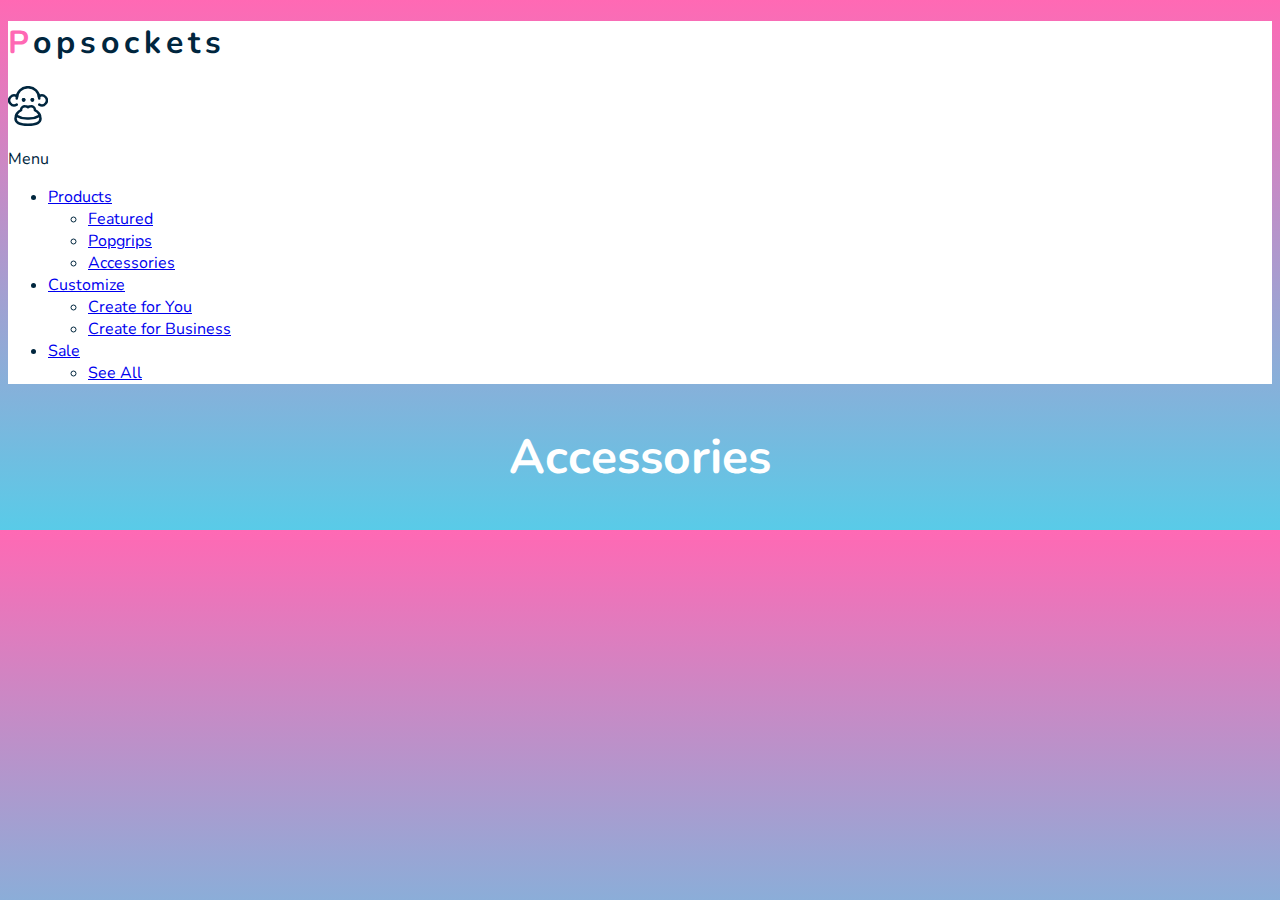
==== accessories.html @ 3b638ccc "followed build 3 day1" ====
<!DOCTYPE html>
<html lang="en">
<head>
    <meta charset="UTF-8">
    <meta http-equiv="X-UA-Compatible" content="IE=edge">
    <meta name="viewport" content="width=device-width, initial-scale=1.0">
    <title>Build - Toggle Nav with Dropdown - Accessories</title>
    <!-- Google fonts -->
    <link rel="preconnect" href="https://fonts.gstatic.com">
    <link href="https://fonts.googleapis.com/css2?family=Nunito&display=swap" rel="stylesheet">
    
    <link rel="stylesheet" href="css/reset.css">
    <link rel="stylesheet" href="css/styles.css">
</head>
    <body>
        <header>
            <h1><a href="index.html">Popsockets</a></h1>
            <div class="menu-icon">
                <svg xmlns="http://www.w3.org/2000/svg" viewBox="0 0 24 24"><defs><style>.cls-1{fill:none;stroke:currentColor;stroke-linecap:round;stroke-linejoin:round;stroke-width:1.5px;}</style></defs><title>monkey-2</title><path class="cls-1" d="M5.25,7.456a6.75,6.75,0,0,1,13.5,0"/><path class="cls-1" d="M9.375,7.875a.375.375,0,0,1,.375.375"/><path class="cls-1" d="M9,8.25a.375.375,0,0,1,.375-.375"/><path class="cls-1" d="M9.375,8.625A.375.375,0,0,1,9,8.25"/><path class="cls-1" d="M9.75,8.25a.375.375,0,0,1-.375.375"/><path class="cls-1" d="M14.625,7.875A.375.375,0,0,1,15,8.25"/><path class="cls-1" d="M14.25,8.25a.375.375,0,0,1,.375-.375"/><path class="cls-1" d="M14.625,8.625a.375.375,0,0,1-.375-.375"/><path class="cls-1" d="M15,8.25a.375.375,0,0,1-.375.375"/><path class="cls-1" d="M16.141,14.479a1.933,1.933,0,0,0,.026-.229,2.26,2.26,0,0,0-2.5-2.084A2.64,2.64,0,0,0,12,12.75a2.64,2.64,0,0,0-1.667-.584,2.26,2.26,0,0,0-2.5,2.084,1.933,1.933,0,0,0,.026.229A5.928,5.928,0,0,0,4.5,19.5c0,2.692,3.358,3.75,7.5,3.75s7.5-1.058,7.5-3.75A5.928,5.928,0,0,0,16.141,14.479Z"/><path class="cls-1" d="M4.849,17.733A13.256,13.256,0,0,0,12,19.5a13.243,13.243,0,0,0,7.151-1.767"/><path class="cls-1" d="M5.383,6.123a3,3,0,1,0-.133,5.086"/><path class="cls-1" d="M18.617,6.123a3,3,0,1,1,.133,5.086"/></svg>
                <p>Menu</p>
            </div>
            <nav>
                <ul class="main-menu">
                    <li>
                        <a href="products.html">Products</a>
                        <ul class="dropdown-menu">
                            <li><a href="featured.html">Featured</a></li>
                            <li><a href="popgrips.html">Popgrips</a></li>
                            <li><a href="accessories.html">Accessories</a></li>
                        </ul>
                    </li>
                    <li>
                        <a href="customize.html">Customize</a>
                        <ul class="dropdown-menu">
                            <li><a href="create-for-you.html">Create for You</a></li>
                            <li><a href="create-for-business.html">Create for Business</a></li>
                        </ul>
                    </li>
                    <li>
                        <a href="sale.html">Sale</a>
                        <ul class="dropdown-menu">
                            <li><a href="see-all.html">See All</a></li>
                        </ul>
                    </li>
                </ul>
            </nav>
        </header>
        <section>
            <h2>Accessories</h2>
        </section>
        <script src="js/main.js"></script>
    </body>
</html>
---- css/styles.css ----
body {
    background: linear-gradient(rgb(255, 105, 180), rgb(89, 203, 232));
    font-family: 'Nunito', sans-serif;
    color: #00263e;
}

.container {
    padding: 1rem;
}

/* TYPOGRAPHY */
h1 a {
    color: #00263e;
    text-decoration: none;
}

h1 {
    letter-spacing: 5px;
}

h1::first-letter {
    color: rgb(255, 105, 180);
}

h2 {
    font-size: 3rem;
    text-align: center;
    color: #fff;
}

header {
    background-color: #fff;
}

.menu-icon {
    width: 40px;
    text-align: center;
}

header .flex-container {
    display: flex;
    justify-content: space-between;
}

@media only screen and (min-width: 1300px) {
    .container {
        padding: 1rem 0;
        width: 79.125rem;
        margin: 0 auto;
    }
}
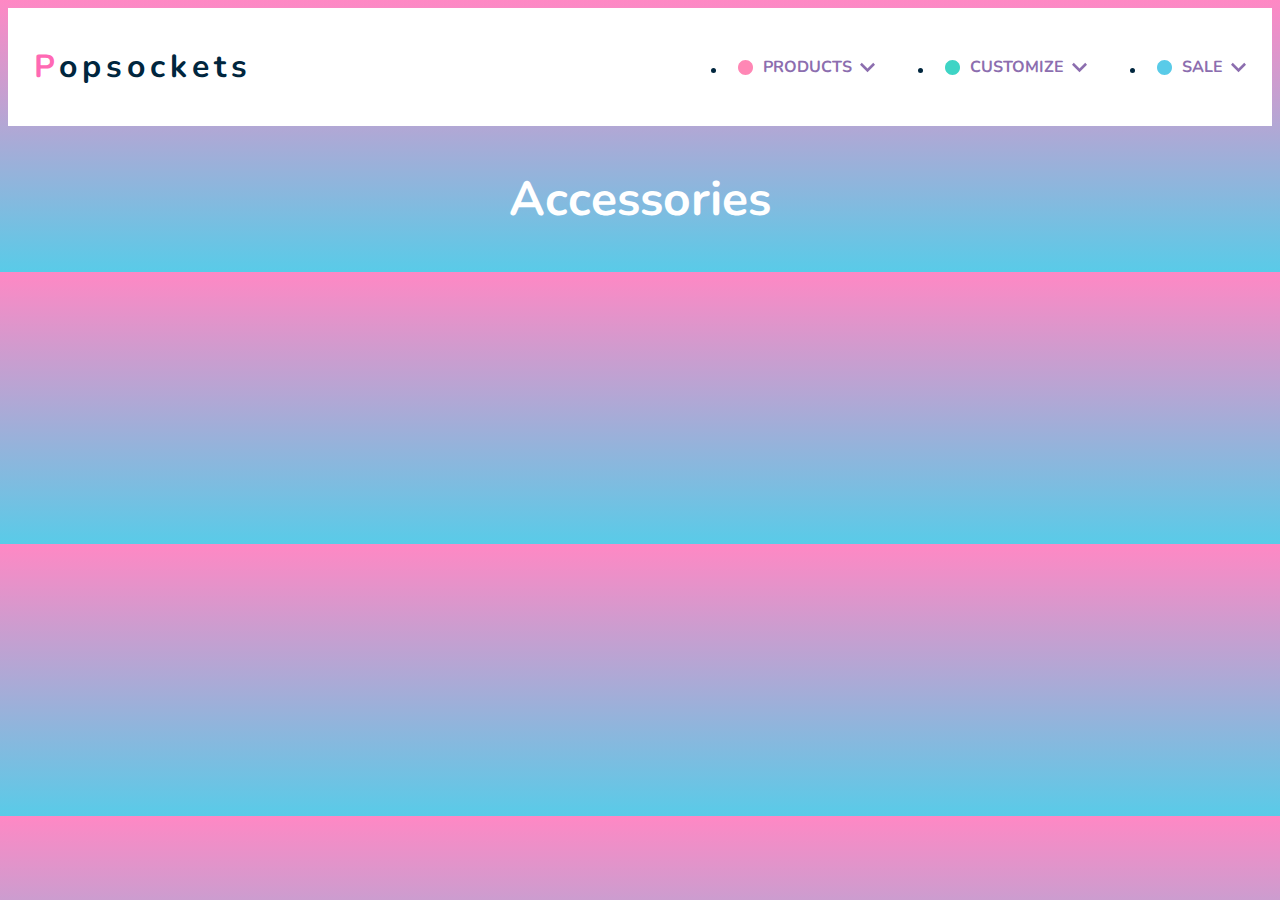
==== commit 10d4b82b: "Finished in-class build #3" ====
--- a/accessories.html
+++ b/accessories.html
@@ -14,36 +14,61 @@
 </head>
     <body>
         <header>
-            <h1><a href="index.html">Popsockets</a></h1>
-            <div class="menu-icon">
-                <svg xmlns="http://www.w3.org/2000/svg" viewBox="0 0 24 24"><defs><style>.cls-1{fill:none;stroke:currentColor;stroke-linecap:round;stroke-linejoin:round;stroke-width:1.5px;}</style></defs><title>monkey-2</title><path class="cls-1" d="M5.25,7.456a6.75,6.75,0,0,1,13.5,0"/><path class="cls-1" d="M9.375,7.875a.375.375,0,0,1,.375.375"/><path class="cls-1" d="M9,8.25a.375.375,0,0,1,.375-.375"/><path class="cls-1" d="M9.375,8.625A.375.375,0,0,1,9,8.25"/><path class="cls-1" d="M9.75,8.25a.375.375,0,0,1-.375.375"/><path class="cls-1" d="M14.625,7.875A.375.375,0,0,1,15,8.25"/><path class="cls-1" d="M14.25,8.25a.375.375,0,0,1,.375-.375"/><path class="cls-1" d="M14.625,8.625a.375.375,0,0,1-.375-.375"/><path class="cls-1" d="M15,8.25a.375.375,0,0,1-.375.375"/><path class="cls-1" d="M16.141,14.479a1.933,1.933,0,0,0,.026-.229,2.26,2.26,0,0,0-2.5-2.084A2.64,2.64,0,0,0,12,12.75a2.64,2.64,0,0,0-1.667-.584,2.26,2.26,0,0,0-2.5,2.084,1.933,1.933,0,0,0,.026.229A5.928,5.928,0,0,0,4.5,19.5c0,2.692,3.358,3.75,7.5,3.75s7.5-1.058,7.5-3.75A5.928,5.928,0,0,0,16.141,14.479Z"/><path class="cls-1" d="M4.849,17.733A13.256,13.256,0,0,0,12,19.5a13.243,13.243,0,0,0,7.151-1.767"/><path class="cls-1" d="M5.383,6.123a3,3,0,1,0-.133,5.086"/><path class="cls-1" d="M18.617,6.123a3,3,0,1,1,.133,5.086"/></svg>
-                <p>Menu</p>
-            </div>
-            <nav>
-                <ul class="main-menu">
-                    <li>
-                        <a href="products.html">Products</a>
-                        <ul class="dropdown-menu">
-                            <li><a href="featured.html">Featured</a></li>
-                            <li><a href="popgrips.html">Popgrips</a></li>
-                            <li><a href="accessories.html">Accessories</a></li>
-                        </ul>
-                    </li>
-                    <li>
-                        <a href="customize.html">Customize</a>
-                        <ul class="dropdown-menu">
-                            <li><a href="create-for-you.html">Create for You</a></li>
-                            <li><a href="create-for-business.html">Create for Business</a></li>
-                        </ul>
-                    </li>
-                    <li>
-                        <a href="sale.html">Sale</a>
-                        <ul class="dropdown-menu">
-                            <li><a href="see-all.html">See All</a></li>
-                        </ul>
-                    </li>
-                </ul>
-            </nav>
+            <div class="container">
+                <div class="flex-container">
+                    <h1><a href="index.html">Popsockets</a></h1>
+                    <div class="menu-icon">
+                        <svg xmlns="http://www.w3.org/2000/svg" viewBox="0 0 24 24"><defs><style>.cls-1{fill:none;stroke:currentColor;stroke-linecap:round;stroke-linejoin:round;stroke-width:1.5px;}</style></defs><title>monkey-2</title><path class="cls-1" d="M5.25,7.456a6.75,6.75,0,0,1,13.5,0"/><path class="cls-1" d="M9.375,7.875a.375.375,0,0,1,.375.375"/><path class="cls-1" d="M9,8.25a.375.375,0,0,1,.375-.375"/><path class="cls-1" d="M9.375,8.625A.375.375,0,0,1,9,8.25"/><path class="cls-1" d="M9.75,8.25a.375.375,0,0,1-.375.375"/><path class="cls-1" d="M14.625,7.875A.375.375,0,0,1,15,8.25"/><path class="cls-1" d="M14.25,8.25a.375.375,0,0,1,.375-.375"/><path class="cls-1" d="M14.625,8.625a.375.375,0,0,1-.375-.375"/><path class="cls-1" d="M15,8.25a.375.375,0,0,1-.375.375"/><path class="cls-1" d="M16.141,14.479a1.933,1.933,0,0,0,.026-.229,2.26,2.26,0,0,0-2.5-2.084A2.64,2.64,0,0,0,12,12.75a2.64,2.64,0,0,0-1.667-.584,2.26,2.26,0,0,0-2.5,2.084,1.933,1.933,0,0,0,.026.229A5.928,5.928,0,0,0,4.5,19.5c0,2.692,3.358,3.75,7.5,3.75s7.5-1.058,7.5-3.75A5.928,5.928,0,0,0,16.141,14.479Z"/><path class="cls-1" d="M4.849,17.733A13.256,13.256,0,0,0,12,19.5a13.243,13.243,0,0,0,7.151-1.767"/><path class="cls-1" d="M5.383,6.123a3,3,0,1,0-.133,5.086"/><path class="cls-1" d="M18.617,6.123a3,3,0,1,1,.133,5.086"/></svg>
+                        <p>Menu</p>
+                    </div>
+                </div>
+                <nav>
+                    <ul class="main-menu">
+                        <li>
+                            <a href="products.html">
+                                <svg class="pink-circle" xmlns="http://www.w3.org/2000/svg" viewBox="0 0 512 512" style="fill:#ff87b5;" xml:space="preserve"><path d="M256,0C115.39,0,0,115.39,0,256s115.39,256,256,256s256-115.39,256-256S396.61,0,256,0z"/></svg>
+                                Products
+                                <svg xmlns="http://www.w3.org/2000/svg" xmlns:xlink="http://www.w3.org/1999/xlink" x="0px" y="0px"
+                                viewBox="0 0 256 256" style="fill:#8c6eaf;" xml:space="preserve">
+                                    <polygon points="225.813,48.907 128,146.72 30.187,48.907 0,79.093 128,207.093 256,79.093 		"/>
+                                </svg>
+                            </a>
+                            <ul class="dropdown-menu">
+                                <li><a href="featured.html">Featured</a></li>
+                                <li><a href="popgrips.html">Popgrips</a></li>
+                                <li><a href="accessories.html">Accessories</a></li>
+                            </ul>
+                        </li>
+                        <li>
+                            <a href="customize.html">
+                                <svg class="turquoise-circle" xmlns="http://www.w3.org/2000/svg" viewBox="0 0 512 512" style="fill:#3ed4c5;" xml:space="preserve"><path d="M256,0C115.39,0,0,115.39,0,256s115.39,256,256,256s256-115.39,256-256S396.61,0,256,0z"/></svg>
+                                Customize
+                                <svg xmlns="http://www.w3.org/2000/svg" xmlns:xlink="http://www.w3.org/1999/xlink" x="0px" y="0px"
+                                viewBox="0 0 256 256" style="fill:#8c6eaf;" xml:space="preserve">
+                                    <polygon points="225.813,48.907 128,146.72 30.187,48.907 0,79.093 128,207.093 256,79.093 		"/>
+                                </svg>
+                            </a>
+                            <ul class="dropdown-menu">
+                                <li><a href="create-for-you.html">Create for You</a></li>
+                                <li><a href="create-for-business.html">Create for Business</a></li>
+                            </ul>
+                        </li>
+                        <li>
+                            <a href="sale.html">
+                                <svg class="light-blue-circle" xmlns="http://www.w3.org/2000/svg" viewBox="0 0 512 512" style="fill:#59CBE8;" xml:space="preserve"><path d="M256,0C115.39,0,0,115.39,0,256s115.39,256,256,256s256-115.39,256-256S396.61,0,256,0z"/></svg>
+                                Sale
+                                <svg xmlns="http://www.w3.org/2000/svg" xmlns:xlink="http://www.w3.org/1999/xlink" x="0px" y="0px"
+                                viewBox="0 0 256 256" style="fill:#8c6eaf;" xml:space="preserve">
+                                    <polygon points="225.813,48.907 128,146.72 30.187,48.907 0,79.093 128,207.093 256,79.093"/>
+                                </svg>    
+                            </a>
+                            <ul class="dropdown-menu">
+                                <li><a href="see-all.html">See All</a></li>
+                            </ul>
+                        </li>
+                    </ul>
+                </nav>
+            </div> <!-- End of container  -->
         </header>
         <section>
             <h2>Accessories</h2>
--- a/css/styles.css
+++ b/css/styles.css
@@ -1,11 +1,12 @@
 body {
-    background: linear-gradient(rgb(255, 105, 180), rgb(89, 203, 232));
+    background: linear-gradient(rgb(255, 136, 196), rgb(89, 203, 232));
     font-family: 'Nunito', sans-serif;
     color: #00263e;
 }
 
 .container {
     padding: 1rem;
+    position: relative;
 }
 
 /* TYPOGRAPHY */
@@ -16,6 +17,8 @@
 
 h1 {
     letter-spacing: 5px;
+    align-self: center;
+    padding: 0 10px;
 }
 
 h1::first-letter {
@@ -28,6 +31,7 @@
     color: #fff;
 }
 
+/* HEADER */
 header {
     background-color: #fff;
 }
@@ -35,17 +39,181 @@
 .menu-icon {
     width: 40px;
     text-align: center;
+    cursor: pointer;
+}
+
+p {
+    font-weight: bold;
 }
 
 header .flex-container {
     display: flex;
     justify-content: space-between;
 }
-
-@media only screen and (min-width: 1300px) {
+header a svg {
+    width: 15px;
+    height: 15px;
+}
+/* MAIN NAV */
+.main-menu li {
+    line-height: 85px;
+    margin: 0 25px;
+    border-bottom: 1px solid #e3eaf3;
+    white-space: nowrap;
+}
+
+.main-menu li:last-of-type {
+    border-bottom: none;
+}
+
+.main-menu a {
+    text-decoration: none;
+    text-transform: uppercase;
+    color: #8c6eaf;
+    font-weight: 700;
+    padding: 0 10px;
+    display: block;
+    display: flex;
+    align-items: center;
+} 
+
+.main-menu a:hover,
+.main-menu a:active {
+    background-color: #e3eaf3;
+    border-radius: 5px;
+}
+
+.dropdown-menu a  {
+    color: #00263e;
+    font-weight: 700;
+    text-transform: none;
+}  
+
+.main-menu svg:last-of-type {
+    /* this only works in a flex container */
+    margin-left: auto;
+}
+
+.main-menu svg:first-of-type {
+    margin-right: 10px;
+}
+
+/* Hide/Show the dropdowns with hover effect */
+.dropdown-menu {
+    max-height: 0;
+    overflow: hidden;
+}
+
+.main-menu li:hover >.dropdown-menu {
+    max-height: 100vh;
+}
+
+/* hide/show main menu with toggle icon */
+nav {
+    max-height: 0;
+    overflow: hidden;
+    position: absolute;
+    left: 0;
+    background-color: #fff;
+    width: 100%;
+    transition: max-height 0.5s ease;
+}
+
+.show-nav {
+    max-height: 100vh;
+}
+
+
+@media only screen and (min-width: 1000px) {
     .container {
-        padding: 1rem 0;
+        display: flex;
+        justify-content: space-between;
+        padding: 1rem;
         width: 79.125rem;
         margin: 0 auto;
     }
-}
+
+    .menu-icon {
+        display: none;
+    }
+
+    header nav {
+        overflow: visible;
+        position: static;
+        width: auto;
+    }
+
+    header .flex-container {
+        display: flex;
+        justify-content: space-between;
+    }
+
+    ul.main-menu, header {
+        display: flex;
+        flex-wrap: wrap;
+        justify-content: space-between;
+    }
+
+    ul.main-menu li {
+        flex: 1 0 auto;
+        white-space: nowrap;
+        text-align: center;
+        position: relative;
+        line-height: 55px;
+        border-bottom: 0;
+    }
+
+    .main-menu li:nth-child(3) {
+        margin-right: 0;
+    }
+
+    .main-menu li:nth-child(1) {
+        margin-left: 0;
+    }
+
+    .main-menu svg:last-of-type {
+        /* this only works in a flex container */
+        margin-left: 0.5rem;
+    }
+
+    
+
+    ul.dropdown-menu {
+        padding: 0;
+        position: absolute; 
+        background-color: #fff;
+        border-radius: 0 0 5px 5px;
+        left: 0;
+        visibility: hidden;
+        opacity: 0;
+        transition: all 0.5s;
+    }
+
+    ul.dropdown-menu li {
+        margin: 0;
+    }
+
+    ul.dropdown-menu a {
+        display: block;
+    }
+
+    ul.main-menu li:hover > ul {
+        visibility: visible;
+        opacity: 1;
+    }
+
+    ul.main-menu li:focus-within > ul,
+    ul.main-menu li > ul:focus {
+        visibility: visible;
+        opacity: 1;
+        display: block;
+    }
+    
+}
+
+/* TO DO BEFORE HANDING IN */
+/* *********************** */
+/* finish off the wide screen version of the menu
+Copy and paste header to every page ( not including the section title)
+Validate your markup
+upload and submit a URL of the finished build */
